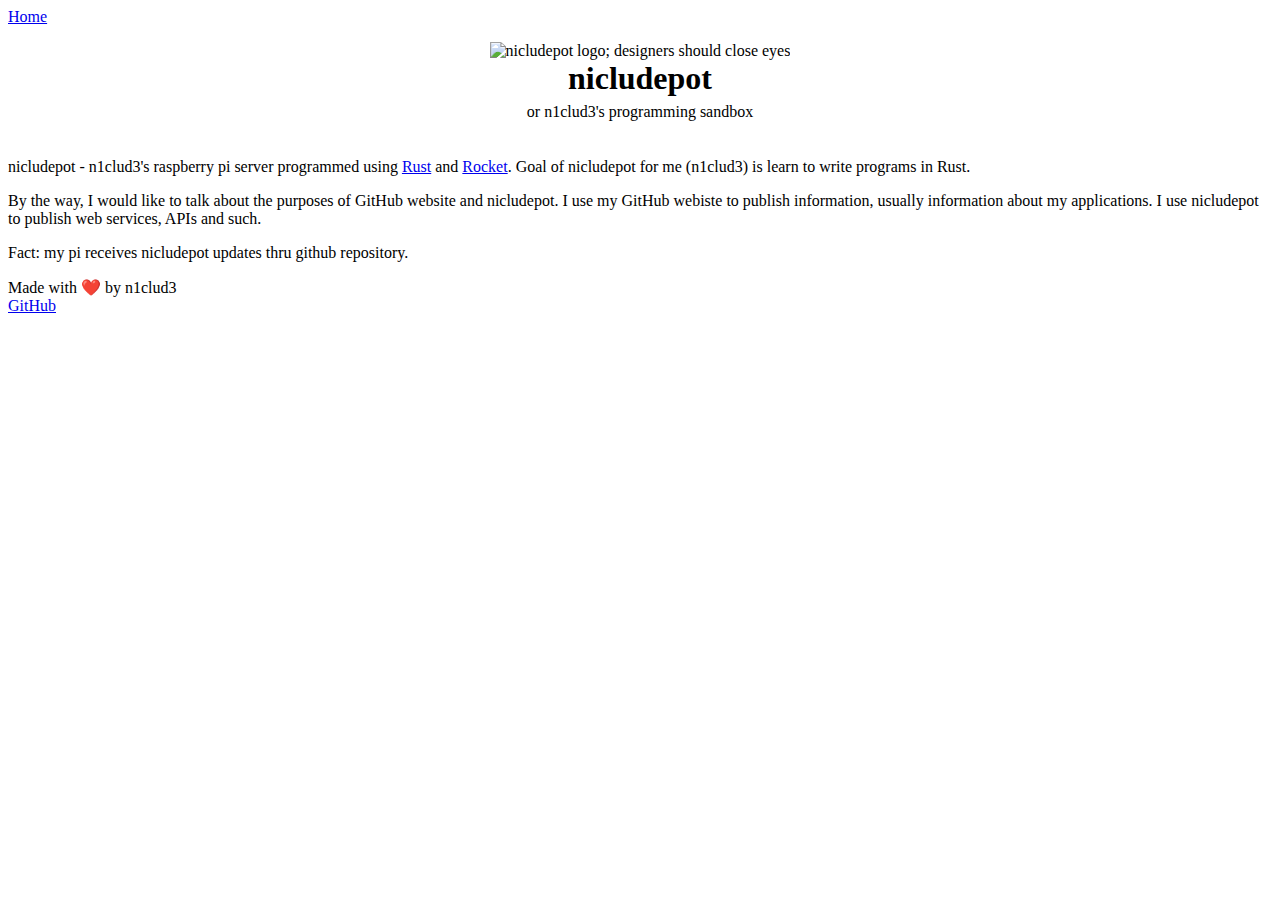
==== static/index.html @ bd094b6f "created a static resource loader" ====
<!DOCTYPE html>
<html lang="en">
<head>
    <meta charset="UTF-8">
    <meta http-equiv="X-UA-Compatible" content="IE=edge">
    <meta name="viewport" content="width=device-width, initial-scale=1.0">
    <link rel="stylesheet" href="/assets/global.css">
    <link rel="stylesheet" href="assets/header.css">
    <title>nicludepot</title>
</head>
<body>
    <nav>
        <div class="links"><a href="/">Home</a></div>
    </nav>

    <header>
        <img src="https://n1clud3.github.io/res/nicludepot_logo.png" alt="nicludepot logo; designers should close eyes" style="width: 512px; height: 288px;">
        <div class="heading">nicludepot</div>
        <div class="subheading">or n1clud3's programming sandbox</div>
    </header>

    <main>
        <p>
            nicludepot - n1clud3's raspberry pi server programmed using
            <a href="https://rust-lang.org">Rust</a> and <a href="https://rocket.rs">Rocket</a>.
            Goal of nicludepot for me (n1clud3) is learn to write programs in Rust.
        </p>
        <p>
            By the way, I would like to talk about the purposes of GitHub website and nicludepot.
            
            I use my GitHub webiste to publish information, usually information about my applications.
            I use nicludepot to publish web services, APIs and such.
        </p>
        <p>
            Fact: my pi receives nicludepot updates thru github repository.
        </p>
    </main>

    <footer>
        Made with ❤️ by n1clud3<br>
        <a href="https://github.com/n1clud3">GitHub</a>
    </footer>
</body>
</html>
---- static/assets/header.css ----
header {
  text-align: center;
  padding: 1em;
}

.heading {
  font-size: xx-large;
  font-weight: bolder;
}

.subheading {
  font-size: medium;
  padding: 0.35em;
}
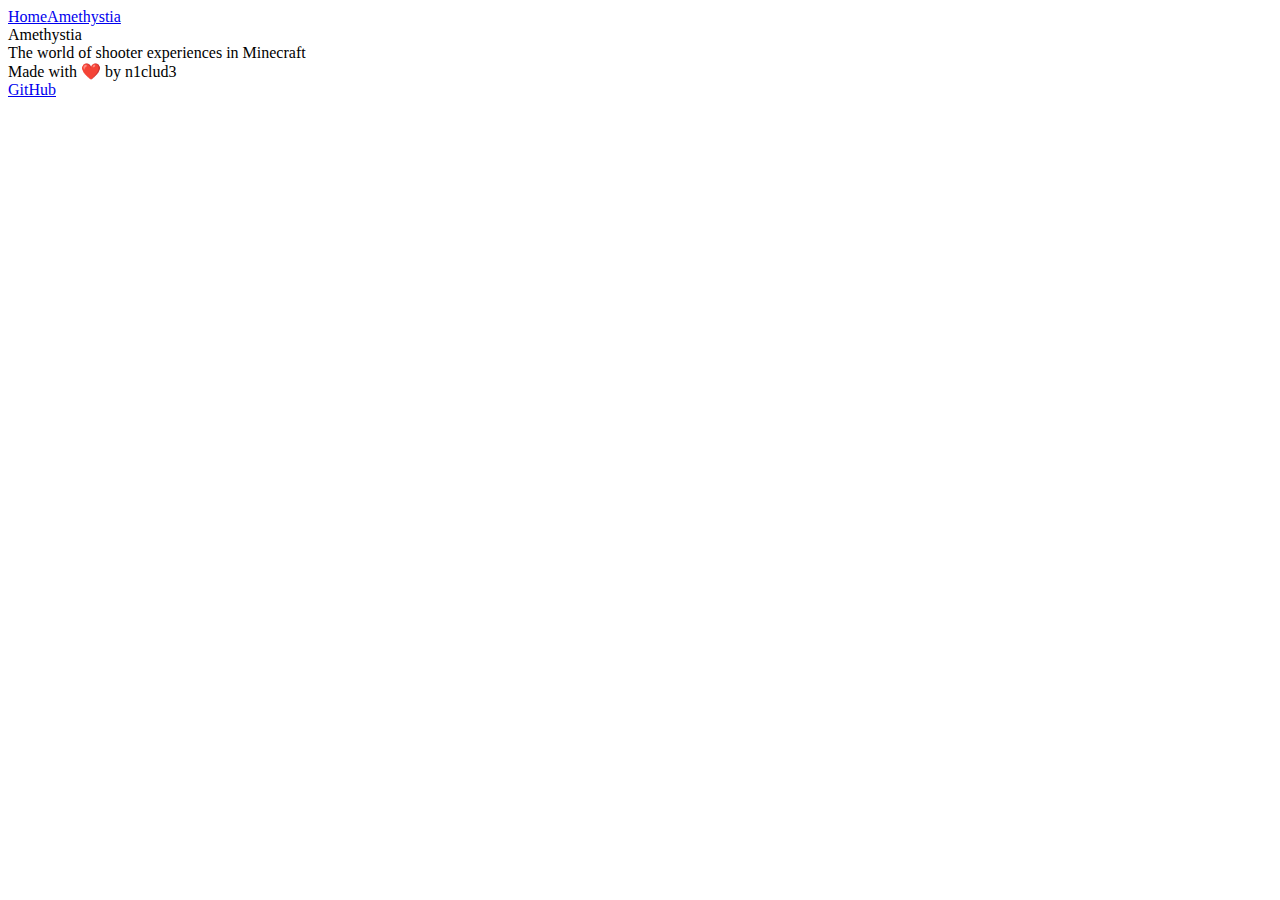
==== commit 34771ff2: "first commit" ====
--- a/static/index.html
+++ b/static/index.html
@@ -4,36 +4,22 @@
     <meta charset="UTF-8">
     <meta http-equiv="X-UA-Compatible" content="IE=edge">
     <meta name="viewport" content="width=device-width, initial-scale=1.0">
-    <link rel="stylesheet" href="/assets/global.css">
-    <link rel="stylesheet" href="assets/header.css">
+    <link rel="stylesheet" href="https://n1clud3.github.io/styles/global.css">
+    <link rel="stylesheet" href="https://n1clud3.github.io/styles/header.css">
     <title>nicludepot</title>
 </head>
 <body>
     <nav>
-        <div class="links"><a href="/">Home</a></div>
+        <div class="links"><a href="/">Home</a><a href="/amethystia">Amethystia</a></div>
     </nav>
 
     <header>
-        <img src="https://n1clud3.github.io/res/nicludepot_logo.png" alt="nicludepot logo; designers should close eyes" style="width: 512px; height: 288px;">
-        <div class="heading">nicludepot</div>
-        <div class="subheading">or n1clud3's programming sandbox</div>
+        <div class="heading">Amethystia</div>
+        <div class="subheading">The world of shooter experiences in Minecraft</div>
     </header>
 
     <main>
-        <p>
-            nicludepot - n1clud3's raspberry pi server programmed using
-            <a href="https://rust-lang.org">Rust</a> and <a href="https://rocket.rs">Rocket</a>.
-            Goal of nicludepot for me (n1clud3) is learn to write programs in Rust.
-        </p>
-        <p>
-            By the way, I would like to talk about the purposes of GitHub website and nicludepot.
-            
-            I use my GitHub webiste to publish information, usually information about my applications.
-            I use nicludepot to publish web services, APIs and such.
-        </p>
-        <p>
-            Fact: my pi receives nicludepot updates thru github repository.
-        </p>
+        
     </main>
 
     <footer>
